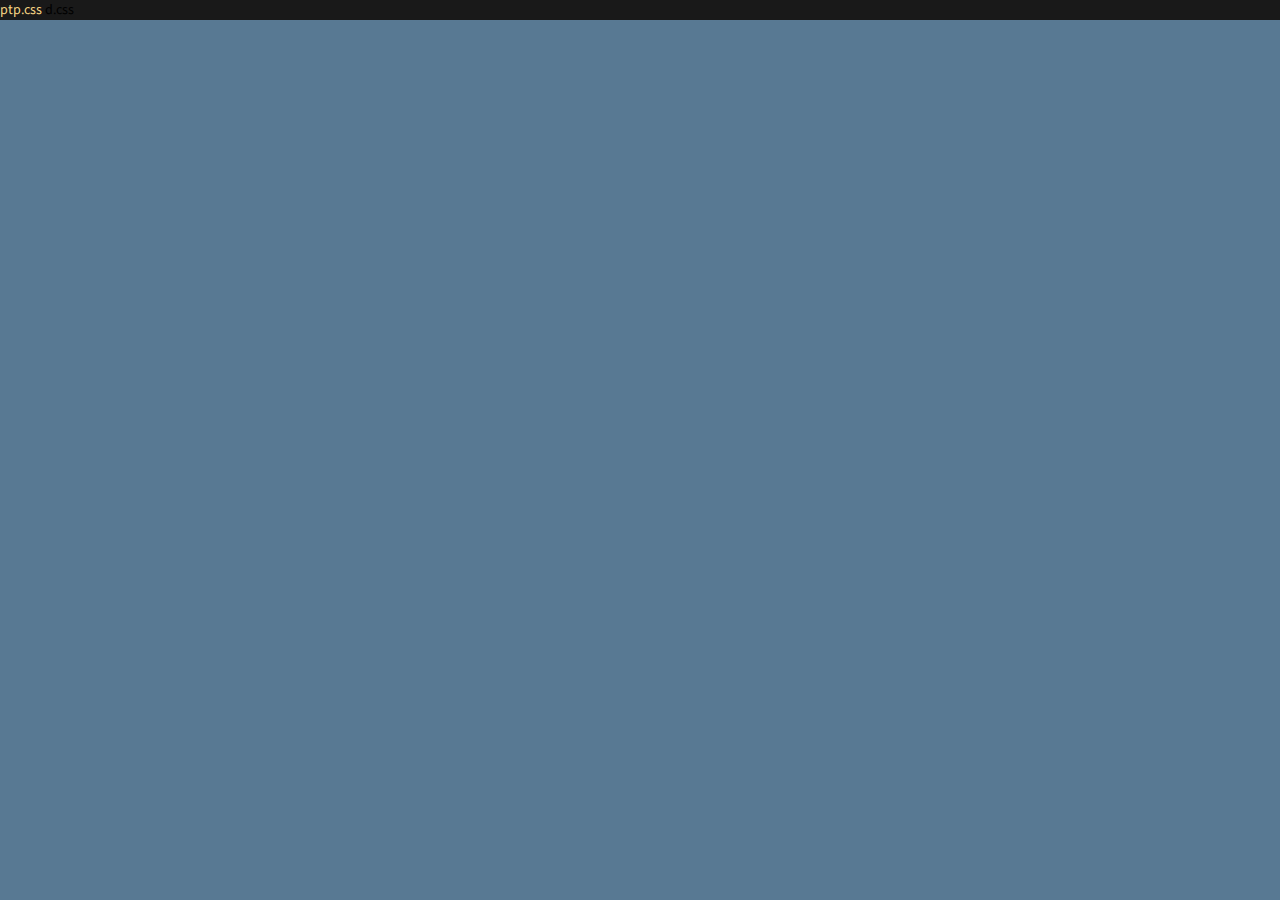
==== index.html @ 7c882c59 "Create index.html" ====
<!DOCTYPE html>
<html>
<head>
  <link rel="stylesheet" href="d.css">
  <link rel="stylesheet" href="ptp.css">
</head>
<body>
  <a href="ptp.css">ptp.css</a>
  <a href="d.css">d.css</a>
</body>
</html>
---- d.css ----
html {
    background-color: #587993
}

body {
    font-family: tahoma,arial,helvetica,sans-serif;
    font-size: 11px;
    background-color: #7c98ae;
    color: #000;
    margin: 14px 8px 8px
}

#logo {
    margin: 0;
    width: 440px;
    height: 97px;
    background-size: 470px 97px;
    clear: both
}

#menusides {
    padding-left: 60px
}

@media only screen and (max-width : 1100px) {
    #logo {
        margin:0;
        width: 352px;
        height: 97px;
        background-size: 352px 97px;
        clear: both
    }

    #menusides {
        padding-left: 10px
    }
}

@media only screen and (min-width : 1840px) {
    #menusides {
        padding-left:150px
    }
}

.footer {
    padding: 8px 0 0;
    background-color: #587993;
    text-align: center
}

img {
    border: 0
}

table {
    border-collapse: collapse;
    background-color: #bccad6;
    text-align: left
}

table.main,table.mainouter {
    background-color: #7c98ae;
    padding: 2px
}

table.readpost,tr.highlight {
    background-color: #b0bdc8
}

table.readpost .main {
    background-color: #b0bdc8
}

table.header {
    border: solid;
    background-color: #e2e2e2
}

table.browse {
    background-color: #7c98ae
}

table.poll {
    background-color: #7c98ae
}

table.interiortable {
    background-color: #7c98ae
}

table.padding1 td,table.padding1 th {
    padding: 5px 5px 5px 5px
}

table.padding2 td,table.padding2 th {
    padding: 3px 5px 3px 5px
}

.menu {
    width: 100%;
    margin-bottom: 10px;
    border: 1px solid #000;
    border-width: 1px 0;
    background: #e0e0e0;
    background: -moz-linear-gradient(top,#e0e0e0 0,#e8e8e8 5%,#f7f7f7 46%,#f1f1f1 49%,#ddd 53%,#f6f6f6 100%);
    background: -webkit-linear-gradient(top,#e0e0e0 0,#e8e8e8 5%,#f7f7f7 46%,#f1f1f1 49%,#ddd 53%,#f6f6f6 100%);
    background: linear-gradient(to bottom,#e0e0e0 0,#e8e8e8 5%,#f7f7f7 46%,#f1f1f1 49%,#ddd 53%,#f6f6f6 100%);
    filter: progid:DXImageTransform.Microsoft.gradient(startColorstr='#e0e0e0',endColorstr='#f6f6f6',GradientType=0)
}

.curuser-stats {
    text-align: right;
    line-height: 28px;
    margin: 3px 10px 3px 0
}

.alert-box {
    display: inline-block;
    padding: 0 5px;
    margin-left: 10px;
    text-decoration: none !important;
    vertical-align: top
}

.alert-box--pm {
    background-color: red;
    color: #FFF !important;
    font-weight: bold
}

.alert-box--nopms {
    background-color: #6c889e
}

.alert-box--news {
    padding: 0 10px;
    background-color: blue;
    color: #FFF !important;
    font-weight: bold
}

.alert-box--notifications {
    padding: 0 10px;
    background-color: green;
    color: #FFF !important;
    font-weight: bold;
    cursor: pointer
}

table.top {
    background-color: #bccad6;
    padding: 2px
}

table.bottom {
    background: transparent;
    padding: 2px
}

table.message {
    border: solid #000 1px
}

table.invisible {
    background-color: #7c98ae;
    border: 2px
}

.center {
    text-align: center
}

.left {
    text-align: left
}

.right {
    text-align: right
}

.bold {
    font-weight: bold
}

.unbold {
    font-weight: normal
}

.italic {
    font-style: italic
}

h1 {
    font-size: 21px
}

h2 {
    border-style: solid solid none solid;
    padding-left: 5px;
    padding-bottom: 1px;
    border-width: 1px;
    font-size: 13px;
    margin: 5px 0 0 0
}

h3 {
    font-size: 13px
}

p.sub {
    margin-bottom: 4pt
}

p.sig {
    border-top-style: dotted;
    margin-bottom: 2pt
}

tr.featured {
    background-color: #e6e6fa
}

td {
    border: solid #000 1px
}

th {
    font-weight: bold;
    color: #fff;
    background-color: #2f4879;
    border: solid #000 1px
}

th a:link,th a:visited {
    font-weight: bold;
    color: #fff;
    text-decoration: none
}

td.comment a {
    text-decoration: underline
}

#resultsarea > p > a {
    text-decoration: underline
}

th a:hover {
    font-weight: bold;
    color: #fff;
    text-decoration: none
}

td.bottom {
    border: 0;
    padding: 1px
}

td.embedded {
    border: 0;
    padding: 1px;
    text-align: left
}

td.text {
    padding: 13px;
    text-align: left;
    vertical-align: baseline
}

td.comment {
    padding: 13px;
    text-align: left;
    vertical-align: baseline
}

@media only screen and (min-width : 0) and (max-width :1120px) {
    .comment img {
        max-width:500px
    }
}

@media only screen and (min-width : 1120px) and (max-width :1200px) {
    .comment img {
        max-width:650px
    }
}

@media only screen and (min-width : 1200px) and (max-width :1300px) {
    .comment img {
        max-width:800px
    }
}

@media only screen and (min-width : 1300px) and (max-width :1400px) {
    .comment img {
        max-width:900px
    }
}

@media only screen and (min-width : 1400px) {
    .comment img {
        max-width:980px
    }
}

td.colhead {
    font-weight: bold;
    color: #fff;
    background-color: #2f4879
}

td.rowhead,td.heading {
    font-weight: bold;
    text-align: right;
    vertical-align: top
}

td.rowcenter {
    font-weight: bold;
    text-align: center;
    vertical-align: top
}

td.title {
    font-size: 14pt
}

td.navigation {
    font-weight: bold;
    font-size: 13px;
    border: 0
}

.menu a {
    display: block;
    line-height: 19px
}

td.menunavigation {
    font-weight: bold;
    font-size: 13px;
    border-style: none solid none solid;
    border-width: 1px;
    background: #e0e0e0;
    background: -moz-linear-gradient(top,#e0e0e0 0,#e8e8e8 5%,#f7f7f7 46%,#f1f1f1 49%,#ddd 53%,#f6f6f6 100%);
    background: -webkit-linear-gradient(top,#e0e0e0 0,#e8e8e8 5%,#f7f7f7 46%,#f1f1f1 49%,#ddd 53%,#f6f6f6 100%);
    background: linear-gradient(to bottom,#e0e0e0 0,#e8e8e8 5%,#f7f7f7 46%,#f1f1f1 49%,#ddd 53%,#f6f6f6 100%);
    filter: progid:DXImageTransform.Microsoft.gradient(startColorstr='#e0e0e0',endColorstr='#f6f6f6',GradientType=0)
}

td.menunavigation:hover {
    font-weight: bold;
    font-size: 13px;
    border-style: none solid none solid;
    border-width: 1px;
    background: #93b6e6;
    background: -moz-linear-gradient(top,#93b6e6 0,#a8cdf0 50%,#72b5ec 50%,#92dbfd 100%);
    background: -webkit-linear-gradient(top,#93b6e6 0,#a8cdf0 50%,#72b5ec 50%,#92dbfd 100%);
    background: linear-gradient(to bottom,#93b6e6 0,#a8cdf0 50%,#72b5ec 50%,#92dbfd 100%);
    filter: progid:DXImageTransform.Microsoft.gradient(startColorstr='#93b6e6',endColorstr='#92dbfd',GradientType=0)
}

td.menunavigation_new {
    font-weight: bold;
    font-size: 13px;
    border-style: none solid none solid;
    border-width: 1px;
}

td.menunavigation_new:hover {
    font-weight: bold;
    font-size: 13px;
    border-style: none solid none solid;
    border-width: 1px;
    background: #93b6e6;
    background: -moz-linear-gradient(top,#93b6e6 0,#a8cdf0 50%,#72b5ec 50%,#92dbfd 100%);
    background: -webkit-linear-gradient(top,#93b6e6 0,#a8cdf0 50%,#72b5ec 50%,#92dbfd 100%);
    background: linear-gradient(to bottom,#93b6e6 0,#a8cdf0 50%,#72b5ec 50%,#92dbfd 100%);
    filter: progid:DXImageTransform.Microsoft.gradient(startColorstr='#93b6e6',endColorstr='#92dbfd',GradientType=0)
}

.std-content {
    width: 850px;
    margin-left: auto;
    margin-right: auto
}

td.clear {
    padding: 0;
    border: 0;
    background: transparent
}

form {
    margin-top: 0;
    margin-bottom: 0
}

.sublink {
    font-style: italic;
    font-size: 7pt;
    font-weight: normal
}

font.gray {
    color: silver;
    text-decoration: none
}

a{
cursor: pointer;
}

a:link,a:visited {
    text-decoration: none;
    color: #000;
}

a:hover {
    color: #420202
}

a.index {
    font-weight: bold
}

a.biglink {
    font-weight: bold;
    font-size: 12pt
}

a.altlink:link,a.altlink:visited {
    font-weight: bold;
    color: #420202;
    text-decoration: none
}

a.altlink:hover {
    text-decoration: none
}

a.altlink_blue:link,a.altlink_blue:visited {
    font-weight: bold;
    color: #023147;
    text-decoration: none
}

a.altlink_blue:hover {
    text-decoration: none
}

a.altlink_green:link,a.altlink_green:visited {
    font-weight: bold;
    color: #007800;
    text-decoration: none
}

a.altlink_green:hover {
    text-decoration: none
}

a.altlink_white:link,a.altlink_white:visited {
    font-weight: bold;
    color: #fff;
    text-decoration: none
}

a.altlink_white:hover {
    font-weight: bold;
    color: #fff;
    text-decoration: none
}

a.normal:link,a.normal:visited {
    color: #000;
    text-decoration: none
}

a.normal:hover {
    text-decoration: none
}

.important {
    font-weight: bold;
    font-size: 11px
}

.red {
    color: #e00
}

.blue {
    color: #00e
}

.yellow {
    color: #970
}

.green {
    color: #000
}

input,select,textarea,button {
    font-family: tahoma,arial,helvetica,sans-serif;
    font-size: 11px
}

.btn {
    width: 75px;
    height: 23px
}

.small {
    font-size: 7pt
}

.big {
    font-size: 13px
}

.spoiler {
    background-color: white;
    color: white;
    min-width: 70px;
    display: inline-block
}

.spoiler * {
    visibility: hidden
}

.spoiler:before {
    content: "** spoiler **";
    position: absolute;
    color: #000;
    padding-left: 3px
}

.spoiler:hover {
    background-color: transparent;
    color: inherit
}

.spoiler:hover * {
    visibility: visible
}

.spoiler:hover:before {
    content: none
}

li {
    margin-top: 6pt;
    margin-bottom: 6pt;
    margin-left: 5px
}

ul {
    margin-left: 16pt;
    margin-top: 0;
    margin-bottom: 0
}

img.border {
    border-style: solid;
    border-color: #000;
    border-width: 0
}

.default_avatar {
    margin: 0;
    width: 150px;
    height: 0px;
    background: url('') no-repeat top left;
    clear: both
}

.default_avatar_small {
    margin: 0;
    width: 75px;
    height: 55px;
    clear: both
}

.unlockednew {
    width: 32px;
    height: 32px;
}

.unlocked {
    width: 32px;
    height: 32px;
}

.lockednew {
    width: 32px;
    height: 32px;
}

.locked {
    width: 32px;
    height: 32px;
}

.hasposted:after {
    height: 8px;
    left: 20px;
    position: relative;
    top: 20px;
    width: 8px
}

img.poll {
    padding: 0;
    border: 0;
}

img.pollright {
    padding: 0;
    border: 0;
}

img.pollleft {
    padding: 0;
    border: 0;
}

a.catlink:link,a.catlink:visited {
    text-decoration: none
}

a.catlink:hover {
    color: #fff
}

.donamt {
    font-weight: bold
}

.backgroundspace {
    background-color: #7f98ae;
    border: 0
}

.popup {
    border: 1px solid #06F;
    position: absolute;
    background-color: white;
    padding: 5px;
    font-weight: bold
}

.previewbox {
    display: none;
    width: 784px;
    min-height: 214px;
    padding: 2px
}

#rendererbutton {
    padding: 5px 10px;
    margin-top: 10px
}

.minicon {
    border: 0;
    margin-top: 3px;
    margin-bottom: -3px;
    cursor: pointer
}

.genres {
    color: #777;
    padding-left: 10px
}

.genres a {
    text-decoration: none;
    color: #777
}

.genres a:hover {
    text-decoration: none;
    color: #777
}

.contentlayout {
    width: 100%
}

.contentlayout td {
    border: 0;
    vertical-align: top
}

.contentlayout h1 {
    margin: 0 0 14px 15px
}

.contentlayout h3 {
    margin: -14px 0 5px 15px;
    color: gray
}

#plotcell {
    padding: 0 10px 0 10px;
    vertical-align: top
}

#subcell {
    padding-right: 1px
}

#subcell div {
    float: left;
    margin-right: 3px;
    margin-bottom: 3px
}

#subcell img {
    display: block;
    float: left
}

#subcell span {
    display: block;
    float: left;
    margin-left: 3px;
    margin-top: 3px
}

#subcell span.one {
    width: 32px
}

#subcell span.two {
    width: 67px
}

#subcell span.three {
    width: 102px
}

#imdbinfo {
    margin-left: 15px
}

#imdbinfo td {
    white-space: nowrap
}

#imdbinfo #languages {
    white-space: normal
}

#imdbinfo img,img.imdb {
    border: 0;
    margin-bottom: -2px;
    margin-left: 5px
}

.content th {
    font-weight: bold;
    color: black;
    background-color: transparent;
    padding: 4px 10px 4px 0;
    border: 0;
    vertical-align: top
}

.content td {
    padding: 4px 20px 4px 1px
}

#cast {
    width: 100%;
    margin-top: 15px;
    margin-bottom: 15px
}

#cast img.actorpic {
    display: block;
    margin: auto;
    margin-bottom: 10px;
    border: 1px solid black
}

#cast td {
    text-align: center;
    vertical-align: bottom
}

.collapsable {
    cursor: pointer;
    padding-bottom: 0 !important
}

.label {
    font-weight: bold;
    padding-bottom: 5px;
    -moz-user-select: none
}

.plusminus {
    font-family: monospace
}

.hideablecontent {
    display: block;
    margin-top: 5px
}

#torrent-list {
    min-width: 800px;
    border: 1px solid #000
}



#torrent-list button {
    float: right;
    display: block;
    margin-top: -0.6em;
    margin-bottom: 0;
    position: relative
}

#torrent-list button.tvdb_button {
    display: none;
    margin-bottom: -0.6em;
    margin-top: 0
}

#torrent-list td {
    padding: 4px
}

#torrent-list td:hover button.tvdb_button {
    display: block
}

.sortable:hover {
    text-decoration: underline;
    cursor: pointer
}

.actorresult>td:first-child {
    border-right-style: none
}

.actorresult>td:first-child+td {
    border-left-style: none
}

.pagerel:hover {
    cursor: pointer;
    color: blue
}

.pagerarrowhidden {
    color: #7c98ae
}

#showbanner {
    min-width: 758px;
    max-height: 140px;
    margin-left: 80px;
    border: 0;
    vertical-align: middle
}

#showbannertext {
    display: inline-block;
    vertical-align: middle;
    font-size: 36px;
    text-align: center;
    text-decoration: none;
    width: 785px;
    padding-left: 50px
}

.showlinks {
    display: inline-block;
    vertical-align: middle;
    margin: 0 2px 0 0;
    padding: 0
}

#showbannertext+.showlinks {
    margin-top: 0 !important
}

.showlinks li {
    list-style-type: none;
    margin-left: 8px
}

#showpage {
    background-color: transparent;
    width: 930px;
    text-align: left
}

#showpage .contentcontent {
    padding: 3px 3px 0 5px;
    font-size: 12px
}

.showseasons {
    margin-left: 0;
    padding-left: 0
}

.showseasons ul {
    margin: 0
}

.showseasons li {
    list-style: none;
    margin: 0
}

.showseasons h2 {
    cursor: pointer
}

.showseasons h3 {
    cursor: pointer;
    padding: 4px;
    margin: 0
}

.showseasons img {
    border: 0;
    margin-bottom: -4px;
    margin-top: 4px
}

.showseasons .notorrents>h3 {
    color: gray
}

.showseasons .notorrents>h2 {
    color: gray
}

.search_relevent {
    margin-top: 10px;
    font-weight: bold;
    font-size: 13px;
    display: table
}

.searchgenres>label {
    display: inline-block;
    text-align: left;
    width: 63px
}

#donate,.donor,.seeding,.leeching,.sentbox,.inbox,.inboxnew,.buddylist,.mytorrents,.searchicon {
}

#donate {
    width: 110px;
    height: 23px;
    background-position: 0 24px;
    display: block;
    margin-left: 10px;
    margin-top: 5px;
    float: left
}

#donate_paypal {
    width: 142px;
    height: 27px;
    margin: 1px 0 0 10px;
    display: inline-block;
    vertical-align: top
}

#donate_bitcoin {
    width: 148px;
    height: 29px;
    margin-left: 10px;
    display: inline-block;
    vertical-align: top
}

.donor {
    width: 11px;
    height: 10px;
    display: inline-block;
    background-position: -22px -2px
}

.seeding {
    width: 5px;
    height: 8px;
    display: inline-block;
    background-position: -1px -90px
}

.leeching {
    width: 5px;
    height: 8px;
    display: inline-block;
    background-position: -1px -74px
}

.sentbox,.inbox,.inboxnew,.buddylist,.mytorrents {
    width: 16px;
    height: 14px;
    display: inline-block;
    margin-bottom: -2px
}

.sentbox {
    background-position: 0 -35px
}

.inbox {
    background-position: 0 -53px
}

.inboxnew {
    background-position: 0 -104px
}

.buddylist {
    width: 14px;
    background-position: 0 -17px
}

.mytorrents {
    width: 14px;
    background-position: 0 0
}

.searchicon {
    width: 13px;
    height: 13px;
    background-position: -21px -37px
}

#searchbox {
    max-width: 800px
}

#tabs {
    list-style-type: none;
    margin: 0;
    padding: 4px;
    margin-bottom: 10px
}

#tabs>.tab {
    background-color: #DDD;
    border: 1px solid #000;
    color: #000;
    display: inline-block;
    font-size: 16px;
    font-weight: bold;
    margin: 0 2px;
    min-width: 100px;
    cursor: pointer
}

.tab>a {
    text-decoration: none;
    display: block;
    padding: 2px 17px
}

.tab.selected {
    background-color: #2f4879 !important;
    color: #FFF !important;
    cursor: default !important
}

.tab.selected>a {
    color: #FFF !important
}

#tv-show-list {
    width: 520px;
    float: left;
    max-height: 644px;
    overflow-y: scroll;
    overflow-x: hidden
}

.show-header {
    position: relative;
    cursor: pointer
}

.overlay {
    position: absolute;
    top: 0;
    bottom: 0;
    left: 0;
    right: 0
}

.overlay-popupui>.button {
    visibility: hidden;
    float: right;
    clear: both;
    margin: 2px 2px;
    background-color: #7c98ae
}

.overlay-popupui:hover>.button {
    visibility: visible
}

.show-banner,show-banner-text {
    width: 500px;
    display: block
}

.show-banner-text {
    font-size: 20px;
    font-weight: bold;
    line-height: 92px;
    background-color: #FFF;
    width: 500px
}

.show-title {
    background-color: #DDD;
    padding: 10px;
    font-size: 18px;
    font-weight: bold
}

#tv-episode-list {
    min-width: 400px;
    float: left;
    background-color: #FFF;
    text-align: left;
    margin-left: 15px
}

.show-preference {
    padding: 5px 10px;
    font-size: 12px;
    border-top: 1px solid #CCC
}

.season-title {
    background-color: #EEE;
    padding: 5px 10px;
    font-size: 16px;
    border-top: 1px solid #CCC
}

.season-packs {
    margin: 5px 0
}

.season-torrents {
    margin: 5px 10px
}

.season-episode {
    margin: 5px 0
}

.episode-title {
    font-size: 11px;
    font-weight: bold
}

.tv-torrent {
    padding: 2px 10px
}

.torrent-download,.tv-torrent-watched,.season-watched,.torrent-rss-download {
    width: 16px;
    height: 16px;
    margin-top: -4px;
    margin-bottom: -4px;
    display: inline-block;
    margin-left: 2px;
    cursor: pointer
}

.tv-torrent-watched,.season-watched {
    margin-left: 0
}

.torrent-rss-download {
}

.season-watched {
    margin-bottom: -1px
}

#searchselector {
    padding: 0;
    margin: 0
}

#searchselector>li {
    display: inline-block;
    font-size: 11px;
    padding: 0 3px;
    cursor: pointer
}

#searchselector>li.selected {
    font-weight: bold
}

#sitesearchform {
    width: 230px;
    position: relative
}

#sitesearchinput {
    box-sizing: border-box;
    width: 100%
}

#sitesearchsubmit {
    position: absolute;
    right: 4px;
    top: 4px;
    border: 0;
    cursor: pointer;
    background-color: transparent
}

.button {
    padding: .1em .5em;
    border-radius: 2px;
    border: 1px solid #000;
    text-decoration: none !important;
    cursor: pointer
}

.button2 {
    cursor: pointer;
    padding-left: 10px;
    padding-right: 10px
}

#listsback {
    font-size: 18px;
    height: 17px;
    padding: 0 0 2px 26px;
    font-weight: bold
}

.grid {
    width: 100%;
    overflow: auto
}

.grid__50 {
    width: 50%;
    float: left;
    display: block
}

.list-overview {
    display: block;
    position: relative;
    width: calc(100% - 2px);
    margin: 1px
}

.list-overview__img {
    display: block;
    width: 100%;
    height: 85px
}

.list-overview__img-poster {
    width: auto
}

.list-overview__text {
    position: absolute;
    bottom: 0;
    width: 100%;
    background-color: rgba(0,0,0,0.7);
    color: white;
    font-size: 24px;
    text-align: center;
    text-overflow: ellipsis
}

.fl,a.fl:visited,a.fl:link {
    color: #009
}

.tag {
    text-transform: uppercase;
    font-size: 10px;
    margin-left: 5px;
    color: #FFF;
    padding: 0 4px;
    display: inline-block;
    cursor: default
}

.tag.new {
    background-color: #f77f77
}

.tag.internal {
    background-color: #2f4879
}

.tag.freeleech {
    background-color: #009
}

a>.tag {
    cursor: pointer;
    cursor: hand
}

.tag.moderate {
    background-color: #f22f22
}

.tag.tag_seeding {
    background-color: #28c632
}

.tag.tag_leeching {
    background-color: #4539f6
}

.tag.tag_completed {
    background-color: #f29f29
}

.tag.tag_incomplete {
    background-color: #f22f22
}

.submenu-highlight {
    background-color: #2f4879
}

.submenu-highlight__link {
    text-decoration: none !important;
    color: #FFF !important
}

.js-hidden {
    display: none
}

.notification-overlay {
    position: absolute;
    top: 0;
    bottom: 0;
    right: 0;
    left: 0
}

.notification-frame {
    background-color: #bccad6;
    border-color: #000;
    border-style: solid;
    border-width: 0 1px 1px;
    margin: auto;
    padding: 5px 10px;
    width: 600px
}

.notification {
    margin: 5px 0
}

.notification:hover {
    background-color: rgba(0,0,0,0.05)
}

.notification__body {
    display: inline-block;
    padding: 5px;
    max-width: 545px;
    cursor: pointer;
    text-decoration: none !important
}

.notification__body:hover {
    text-decoration: underline !important
}

.notification__body--nolink {
    cursor: default
}

.notification__body--nolink:hover {
    text-decoration: none !important
}

.notification__delete {
    float: right;
    padding: 5px;
    text-decoration: underline;
    cursor: pointer
}

table.lottery_table,table.lottery_table2 {
    border-width: 1px;
    border-spacing: 0
}

table.lottery_table.mbb,table.lottery_table2.mbb {
    margin-bottom: 10px
}

table.lottery_table th,table.lottery_table td {
    padding: 5px;
    text-align: center
}

table.lottery_table2 th,table.lottery_table2 td {
    padding: 5px
}

table.lottery_table2 th.pad2,table.lottery_table2 td.pad2 {
    padding: 5px 10px 5px 10px
}

table.lottery_table th.left,table.lottery_table td.left {
    text-align: left
}

table.lottery_table2 td.description td.embedded {
    padding: 1px
}

table.lottery_table .vtop,table.lottery_table2 .vtop {
    vertical-align: top
}

table.lottery_table2 td.heading {
    vertical-align: middle
}

div.lottery_fin_div1 {
    width: 20%;
    display: inline-block;
    height: 30px;
    line-height: 30px;
    font-weight: bold;
    font-size: 13px;
    margin: 0 0 15px 0
}

div.lottery_fin_div2 {
    width: 60%;
    display: inline-block;
    text-align: center;
    height: 30px;
    line-height: 30px;
    font-weight: bold;
    font-size: 13px;
    margin: 0 0 15px 0
}

div.lottery_fin_div3 {
    line-height: 20px;
    font-weight: bold;
    font-size: 13px;
    margin: 0 0 15px 0
}

div.lottery_fin_div4 {
    display: block;
    font-weight: bold;
    font-size: 13px;
    margin: 0 0 15px 0
}

select.lottery_select {
    width: 120px
}

table.lottery_table input[type=submit],table.lottery_table2 input[type=submit],div.lottery_fin_div1 input[type=submit],div.lottery_fin_div2 input[type=submit],div.lottery_fin_div3 input[type=submit],div.lottery_fin_div3 input[type=radio],div.lottery_fin_div3 label.radio_label {
    cursor: pointer
}

a.red_link:link,a.red_link:visited {
    color: #e00
}

a.red_link:hover {
    color: #d20000
}

.lottery_forms {
    width: 678px;
    margin: 0 auto
}

#chart_div_720p {
    display: inline-block;
    width: 375px;
    height: 325px
}

#chart_div_1080p,#chart_div_1080p_x265 {
    display: inline-block;
    margin-left: 20px;
    width: 375px;
    height: 325px
}

label.label_showhide {
    display: inline-block;
    cursor: pointer;
    margin: 3px 0 3px 0;
    font-size: 12px;
    font-weight: bold
}

label.label_showhide span {
    color: #444;
    font-size: 11px;
    font-weight: normal
}

label.label_showhide,label.label_showhide span {
    -webkit-touch-callout: none;
    -webkit-user-select: none;
    -khtml-user-select: none;
    -moz-user-select: none;
    -ms-user-select: none;
    user-select: none
}

div.div_showhide {
    display: none;
    margin: 3px 0 5px 0
}

div.div_showhide>div {
    display: inline-block;
    border: 1px dashed black;
    padding: 6px 6px 6px 7px
}

table.tablesorter thead {
    cursor: default
}

table.tablesorter thead tr .header {
    background-repeat: no-repeat;
    background-position: center right;
    cursor: pointer
}

table.tablesorter thead tr .header.aleft {
    padding-right: 22px
}

table.tablesorter thead tr .header.aleft2 {
    padding-right: 18px
}

table.tablesorter thead tr .header.acenter {
    padding-left: 22px;
    padding-right: 22px
}

table.tablesorter thead tr .headerSortUp {
}

table.tablesorter thead tr .headerSortDown {
}

#offersearch {
    width: 210px
}

.invite_notice {
    font-weight: bold;
    color: red;
    background-color: #bccad6;
    width: 624px;
    border: 1px solid black;
    padding: 10px 7px 10px 7px
}

table.sources_table {
    margin: 0 auto;
    border: 1px solid black
}

.sources_table th,.sources_table td {
    padding: 3px 5px 3px 5px
}

.sources_table td {
    border: 0 solid black
}

.sources_table td.borderaround {
    border: 1px solid black
}

.sources_table select.normal_select {
    width: 100px
}

.sources_table select.imdbrating_select {
    width: 40px
}

.sources_table input.date_input {
    width: 94px
}

td#sidebar-container {
    width: 150px
}

th.nopad,td.nopad {
    padding: 0 !important
}

.noselect {
    -webkit-touch-callout: none;
    -webkit-user-select: none;
    -khtml-user-select: none;
    -moz-user-select: none;
    -ms-user-select: none;
    user-select: none;
    cursor: default
}

.float_button_right {
    float: right;
    margin-top: -8px
}

.float_button_right2 {
    float: right;
    margin-top: -2px
}

.center_comments>table.main {
    margin: 0 auto
}

.autocomplete-suggestions {
    border: 1px solid #999;
    background: #FFF;
    cursor: default;
    overflow: auto;
    box-shadow: 1px 4px 3px rgba(50,50,50,0.64);
    min-width: 228px
}

.autocomplete-suggestion {
    padding: 2px 5px;
    white-space: nowrap;
    overflow: hidden
}

.autocomplete-selected {
    background: #f0f0f0
}

.film-info {
    margin-bottom: 15px;
    padding: 10px 0 10px 10px;
    background-color: #bccad6
}
---- ptp.css ----
/* ---------------------- Like I said, what the fuck are we supposed to do? ------------------------

Marcel stylesheet for passthepopcorn
by jimpalompa

Stylesheet url: https://dl.dropboxusercontent.com/s/m65ut6546gpi7it/marcel.css
Forum thread: http://passthepopcorn.me/forums.php?action=viewthread&threadid=25973
Profile: http://passthepopcorn.me/user.php?id=53284

------------------------------------------------------------------------------------------------- */

/* -------------------------------------
    IMPORT WEBFONTS
------------------------------------- */

@import url(//fonts.googleapis.com/css?family=Source+Sans+Pro:300,300i,400,400i,600,600i);

@font-face {
  font-family: 'FontAwesome';
  src: url('//dl.dropboxusercontent.com/s/t0ltzux7fklcshq/fontawesome-webfont.eot?v=4.3.0');
  src: url('//dl.dropboxusercontent.com/s/t0ltzux7fklcshq/fontawesome-webfont.eot?#iefix&v=4.3.0') format('embedded-opentype'), url('//dl.dropboxusercontent.com/s/7i1za5ii75jkkmg/fontawesome-webfont.woff2?v=4.3.0') format('woff2'), url('//dl.dropboxusercontent.com/s/3xojnywpcvli60v/fontawesome-webfont.woff?v=4.3.0') format('woff'), url('//dl.dropboxusercontent.com/s/11rbnc4ruy5hjwu/fontawesome-webfont.ttf?v=4.3.0') format('truetype'), url('//dl.dropboxusercontent.com/s/3rw67yhln9btz1x/fontawesome-webfont.svg?v=4.3.0#fontawesomeregular') format('svg');
  font-weight: normal;
  font-style: normal;
}

.fa,
.forum-topic__go-to-last-read:after,
.torrent-info-link--user-snatched:after
{
  display: inline-block;
  font: normal normal normal 14px/1 FontAwesome;
  font-size: inherit;
  text-rendering: auto;
  -webkit-font-smoothing: antialiased;
  -moz-osx-font-smoothing: grayscale;
  transform: translate(0, 0);
}

.forum-topic__go-to-last-read:after {
    content: "\f061";
}

/* -------------------------------------
    BASIC STYLES
------------------------------------- */

html {
    font-size: 62.5%;
    -ms-text-size-adjust: 100%;
    -webkit-text-size-adjust: 100%;
}

body {
    font-size: 14px;
    font-size: 1.4rem;
    width: 100%;
    font-family: 'Source Sans Pro', Arial, Helvetica, sans-serif;
    margin: 0 auto;
}

a {
    text-decoration: none;
    border: none;
}

a:hover {
    border: none;
    text-decoration: none;
}

a:focus, a:active, a:hover {
    outline: 0;
}

h1 {
    font-size: 2.4rem;
}

h2 {
    font-size: 2rem;
}

h3 {
    font-size: 1.8rem;
}

h4 {
    font-size: 1.4rem;
}

h5 {
    font-size: 1rem;
}

h6 {
    font-size: 0.9rem;
}

abbr[title] {
    border-bottom: 1px dotted;
}

dfn {
    font-style: italic;
}

hr {
    height: 2px;
    box-sizing: content-box;
    border: 0;
    width: 90%;
}

mark {
    background: #ff0;
    color: #000;
}

code, kbd, pre, samp {
    font-family: monospace, serif;
    font-size: 1rem;
}

pre {
    white-space: pre-wrap;
    margin: 0;
}

q {
    quotes: \201C \201D \2018 \2019;
}

small {
    font-size: 0.8em;
}

sub, sup {
    font-size: 0.75em;
    line-height: 0;
    position: relative;
    vertical-align: baseline;
}

sup {
    top: -.5em;
}

sub {
    bottom: -.25em;
}

svg:not(:root) {
    overflow: hidden;
}

figure {
    margin: 0;
}

fieldset {
    border-color: silver;
    border-style: solid;
    border-width: .0625em;
    margin: 0 2px;
    padding: .4625em .875em .9125em;
}

button, input, select, textarea {
    border: 0;
    font-family: inherit;
    padding: 5px;
    border-radius: 3px;
}

textarea {
    -webkit-appearance: none;
    border-radius: 0;
}

button, input {
    line-height: normal;
}

button, select {
    text-transform: none;
}

button, html input[type="button"], input[type="reset"], input[type="submit"] {
    -webkit-appearance: button;
    cursor: pointer;
    padding: 6px;
    background: #797979;
    color: #fff;
    font-weight: 600;
}

input[type="checkbox"], input[type="radio"] {
    box-sizing: border-box;
    padding: 0;
}

input[type="search"] {
    -webkit-appearance: textfield;
    box-sizing: content-box;
}

input[type="search"]::-webkit-search-cancel-button, input[type="search"]::-webkit-search-decoration {
    -webkit-appearance: none;
}

textarea {
    overflow: auto;
    vertical-align: top;
}

table {
    border-collapse: collapse;
    border-spacing: 0;
}

td {
    padding: 0;
}

*, :before, :after {
    box-sizing: border-box;
}

blockquote {
    border-style: dashed;
    border-width: 2px;
    font-style: italic;
    margin: 10px;
    padding: 10px;
}

/* -------------------------------------
    HIDE ELEMENTS
------------------------------------- */

.huge-movie-list__movie__ratings__votes-column br,
.huge-movie-list__movie__ratings__votes-column span.rating:nth-child(3n)
{display: none !important;}

[hidden], .hidden,
.tabs__panel
{display: none;}

.huge-movie-list__movie__ratings__votes-column
{color: transparent;}

span.spoiler
{background: #191919 !important; color: transparent !important;}

span.spoiler:hover
{background: transparent !important; color: inherit !important;}

/* -------------------------------------
    FONT SIZES
------------------------------------- */

/* Sizes */
.huge-movie-list__movie__title
{font-size: 2.4rem;}

.huge-movie-list__movie__year
{font-size: 2rem;}

.huge-movie-list__movie__director-list,
.huge-movie-list__movie__synopsis
{font-size: 1.8rem;}

blockquote,
.sidebar,
.alert-bar,
.staff-toolbar,
.qtip-content,
.linkbox,
.basic-movie-list__movie__tags
{font-size: 1.3rem;}

.search-bar__search-field__input,
.search-bar__results,
.footer,
.cover-movie-list__movie__tags,
.cover-movie-list__movie__year,
.cover-movie-list__movie__new,
.huge-movie-list__movie__torrent-summary,
.basic-movie-list__movie__bookmark,
.basic-movie-list__movie__rating-container,
.basic-movie-list__torrent-row,
.panel__heading__toggler
{font-size: 1.2rem;}

/* Weights & Styles */
.main-menu,
.cover-movie-list__movie__title,
.cover-movie-list__movie__new,
.huge-movie-list__movie__title,
.huge-movie-list__movie__new,
.basic-movie-list__movie__rating-container,
.basic-torrent-list__movie__torrent-opener-link,
.alert-bar,
.staff-toolbar,
.encoding-history-status--finished,
.missing-torrent-status--exists,
.encoding-history-status--canceled,
.missing-torrent-status--trumpable,
.torrent-info__trumpable,
.torrent-info__reported,
.table>thead>tr,
.torrent-info-link--user-seeding,
.torrent-info-link--user-leeching,
.torrent-info-link--user-uploaded,
.torrent-info-link--user-snatched,
.torrent-info-link--user-downloaded,
.panel__heading__title
{font-weight: 600;}

.alert--warning,
.cover-movie-list__movie__tags,
.huge-movie-list__movie__tag-list,
.basic-movie-list__movie__tags
{font-style: italic;}

/* -------------------------------------
    FONT COLORS
------------------------------------- */

/* Links & Headings */
a,
h2,
.alert-bar,
.alert-bar__link:hover,
.alert--error,
.alert--error .alert__link,
.alert--error .alert__link:hover,
.staff-toolbar,
.search-bar__search-field__input:hover,
.search-bar__search-field__input:focus,
.cover-movie-list__movie__rating,
.huge-movie-list__movie__ratings__votes-column span,
.basic-movie-list__torrent-edition,
.page__title,
.table>thead>tr,
.table>tbody>tr.inbox-message--unread>td,
.bvalidator_errmsg,
.main-menu__link, .main-menu__link:hover,
.movie-tooltip__rating-container,
.release-name-movie-list__movie__rating-container,
.screenshot-comparison__label,
.screenshot-comparison__help,
.staff-toolbar__link--important,
.inbox-message--unread a
{color: #f7f7f7;}

/* Body */
body,
h2 small a,
.user-info-bar,
.search-bar__search-field__input,
.cover-movie-list__movie__tag,
.huge-movie-list__movie__tag-list a,
.basic-movie-list__movie__rating-container a,
.basic-movie-list__movie__tag,
.page__title a,
.linkbox a,
.torrent-info-link,
.movie-tooltip__rating__title>a,
.movie-tooltip__tag
{color: #969696;}

/* Accent */
a:hover,
a:focus,
a:active,
.cover-movie-list__movie__new,
.huge-movie-list__movie__new,
.huge-movie-list__movie__action-row a,
.huge-movie-list__movie__torrent-summary a,
.basic-movie-list__movie__new,
.basic-torrent-list__movie__torrent-opener-link:focus,
.release-name-movie-list__movie__new,
.search-bar__results__list-item--is-highlighted .search-bar__results__link,
.user-info-bar__link--highlighted,
.forum-topic__new
{color: #f7d584;}

/* Red */
.ratio-00,
.ratio-01,
.ratio-02,
.ratio-03,
.ratio-04,
.bonus-point-history--sent,
.no-seeders,
.snatchlist-status--not-seeding,
.snatchlist-status--hnr,
.encoding-history-status--expired,
.missing-torrent-status--missing,
.torrent-info__reported,
.torrent-info-link--user-leeching,
.alert--error,
.forum-post__id--staff-post
{color: #d14841;}

/* Orange */
.ratio-05,
.ratio-06,
.ratio-07
.snatchlist-status--removed-hnr,
.encoding-history-status--canceled,
.missing-torrent-status--trumpable,
.torrent-info__trumpable
{color: #f37934;}


/* Yellow */
.ratio-08,
.ratio-09,
.torrent-info-link--user-seeding
{color: #f7da64;}

/* Green */
.ratio-10,
.ratio-20,
.ratio-50,
.ratio-infinite,
.bonus-point-history--received,
.snatchlist-status--seeding,
.snatchlist-status--not-hnr,
.encoding-history-status--finished,
.missing-torrent-status--exists,
.torrent-info-link--user-downloaded
{color: #41a85f;}

/* Blue */
a.torrent-info-link--user-snatched
{color: #2c82c9;}

/* Purple */
a.torrent-info-link--user-uploaded
{color: #9365b8;}

/* -------------------------------------
    CONTENT COLORS
------------------------------------- */

button, input, select, textarea
{background: #f7f7f7;}

body,
.poll__bar,
.tabs__bar__item--active>.tabs__bar__link,
.tabs__bar__item--active>.tabs__bar__link:hover,
.tabs__bar__item--active>.tabs__bar__link:active,
.tabs__bar__item--active>.tabs__bar__link:focus
{background: #191919;}

.main-menu,
.search-bar__search-field__input,
.search-bar__results__list-item:hover,
.search-bar__results__list-item--is-highlighted,
.table__background-color--alternative,
.forum-post,
.cover-movie-list__movie,
.huge-movie-list__movie,
.site-debug,
.panel,
.qtip-ptp,
.staff-toolbar,
.user-info-bar__item--drop-down-menu-opener:hover,
.user-info-bar__drop-down-menu__link:hover,
.table>tbody>tr.basic-movie-list__details-row,
.table>tbody>tr.release-name-movie-list__details-row,
.table>tbody>tr,
.footer,
.mediainfo,
.movie-page__torrent-report-description
{background: #232323;}

hr,
blockquote,
.alert-bar,
.staff-toolbar,
.movie-page__torrent__panel,
.search-bar,
.search-bar__results__list-item,
.table--panel-like>thead>tr,
.cover-movie-list__movie__cover-link,
.cover-movie-list__movie__rating,
.basic-movie-list__movie__rating-container,
.forum-post__heading,
.table>tbody>tr.inbox-message--unread>td,
.main-menu__link:hover,
.movie-tooltip__rating-container,
.panel__heading,
.release-name-movie-list__movie__release-category,
.release-name-movie-list__movie__rating-container,
.tabs__bar__link,
.tabs__bar__link:hover,
.tabs__bar__link:active,
.tabs__bar__link:focus,
.user-info-bar__drop-down-menu__item,
.alert-bar,
.staff-toolbar,
.table>thead>tr,
.poll__bar__center,
.release-description-preview,
#MovieTooltipVoteWindow
{background: #323232;}

.alert-bar,
.js-basic-movie-list__table-body>tr.basic-movie-list__details-row,
.panel__heading,
.table--panel-like>thead>tr>td,
.table--panel-like>thead>tr>th,
.forum-post__heading
{border-color: #191919;}

blockquote
{border-color: #232323;}

.mediainfo,
.movie-page__torrent-report-description,
.tabs__bar__list,
.tabs__bar__item--active>.tabs__bar__link,
.tabs__bar__item--active>.tabs__bar__link:hover,
.tabs__bar__item--active>.tabs__bar__link:active,
.tabs__bar__item--active>.tabs__bar__link:focus
{border-color: #323232;}

.forum-post--unread
{border-color: #f7d584;}

/* -------------------------------------
    MAIN DIVS
------------------------------------- */

.site-logo {
    display:none
    background: url(//dl.dropboxusercontent.com/s/e67054tos08mvui/logo-neutral.jpg) no-repeat;
    background-size: 800px 125px;
    width: 800px;
    height: 125px;
    margin: 0 auto;
}

.header {
    padding-top: 50px;
}

.user-info-bar {
    font-size: 1.2rem;
    padding: 7px 0;
    text-align: center;
    width: 100%;
    position: absolute;
    top: 0;
}

.main-menu {
    padding: 10px 0;
    text-align: center;
    width: 100%;
    position: absolute;
    top: 200px;
}

.alert-bars {
    margin: 0 auto 20px;
    text-align: center;
    position: relative;
    top: 120px;
    width: 960px;
}

.alert-bar, .staff-toolbar {
    display: inline-block;
    min-width: 50%;
}

.alert-bar__link {
    display: inline-block;
    padding: 10px;
    width: 100%;
}

.search-bar {
    padding: 4px 0;
    text-align: center;
    width: 100%;
    position: absolute;
    top: 237px;
}

.page__main-content {
    margin: 0 auto;
    position: relative;
    top: 130px;
    width: 960px;
}

.main-column {
    width: 74.5%;
}

.sidebar {
    float: right;
    width: 24.5%;
}

.footer {
    clear: both;
    text-align: center;
    position: relative;
    top: 200px;
    padding: 15px 0;
}

/* -------------------------------------
    SHADOWS
------------------------------------- */

.main-menu,
.footer
{box-shadow: 0 -1px 3px 0 rgba(0,0,0,.25);}

.search-bar,
.lightbox img
{box-shadow: 0 2px 5px rgba(0,0,0,.25);}

.panel,
.table--panel-like,
.cover-movie-list__movie,
.huge-movie-list__movie,
.forum-post
{box-shadow: 0 1px 3px rgba(0,0,0,.25);}

/* -------------------------------------
    IMAGES
------------------------------------- */

/* Movies browser views */
img#browse_settings {
    position: relative;
    right: 70px;
}

.cover-movie-list {
    display: flow-root;
}

/* Cover view */
.cover-movie-list__movie {
    float: left;
    width: 19%;
    margin: 10px 0 10px 1.25%;
}

.cover-movie-list__movie:nth-of-type(6n+1) {
    margin-left: 0;
}

.cover-movie-list__movie__cover-link {
    box-shadow: inset 0 0 2px 1px rgba(0,0,0,.1);
    display: block;
    width: 100%;
    height: 265px;
}

.cover-movie-list--narrow .cover-movie-list__movie {
    width: 24%;
    margin: 10px 0 10px 1.25%;
}

.cover-movie-list--narrow .cover-movie-list__movie__cover-link {
    height: 250px;
}

.cover-movie-list--narrow .cover-movie-list__movie:nth-of-type(5n+1) {
    margin-left: 0;
}

.cover-movie-list__movie__undercover {
    font-size: 1.3rem;
    padding: 8px;
    position: relative;
}

.cover-movie-list__movie__title-row {
    margin-bottom: 5px;
}

.cover-movie-list__movie__rating-and-tags {
    margin-top: 2px;
    width: 80%;
    overflow: hidden;
    text-overflow: ellipsis;
    white-space: nowrap;
}

.cover-movie-list__movie__rating {
    display: inline-block;
    text-align: center;
    padding: 5px;
    position: absolute;
    bottom: 0;
    right: 0;
}

/* Huge view */
.huge-movie-list__movie {
    margin: 25px 0;
    position: relative;
}

.huge-movie-list__movie__cover {
    float: left;
    width: 270px;
}

.huge-movie-list__movie__cover__link {
    display: block;
    width: 100%;
    height: 400px;
}

.huge-movie-list__movie__details {
    margin-left: 270px;
    padding: 25px;
}

.huge-movie-list__movie__title-row {
    margin-bottom: 5px;
}

.huge-movie-list__movie__director-list {
    display: block;
}

.huge-movie-list__movie__new {
    position: absolute;
    bottom: 80px;
    right: 25px;
}

.huge-movie-list__movie__ratings-and-synopsis {
    margin-top: 8px;
}

.huge-movie-list__movie__ratings-and-synopsis>tbody>tr>td {
    float: left;
    width: 100%;
}

.huge-movie-list__movie__ratings {
}

.huge-movie-list__movie__ratings tr {
    float: left;
    width: 100px;
}

.huge-movie-list__movie__ratings__icon-column {
    padding-right: 3px;
}

.huge-movie-list__movie__ratings__icon-column img {
}

.huge-movie-list__movie__ratings__votes-column span {
    display: inline-block;
    line-height: 32px;
}

.huge-movie-list__movie__synopsis {
    font-weight: 300;
    margin-top: 1.5em;
}

.huge-movie-list__movie__action-row {
    position: absolute;
    bottom: 25px;
}

.huge-movie-list__movie__torrent-summary {
    text-align: right;
    position: absolute;
    bottom: 25px;
    right: 25px;
}

/* List view */
.basic-movie-list {

}

.basic-movie-list__details-row {
    vertical-align: top;
}

.js-basic-movie-list__table-body>tr.basic-movie-list__details-row {
    border-top-width: 2px;
    border-top-style: solid;
    display: table-row;
}

.basic-movie-list__movie__cover {
    width: 90px;
}

.basic-movie-list__movie__rating-container {
    display: inline-block;
    text-align: center;
    padding: 1px 5px;
    margin: 5px 5px 5px 0;
}

.basic-torrent-list__movie__torrent-opener-link {
    display: inline-block;
    margin-top: 5px;
}

.compact-movie-list__details-row .basic-torrent-list__movie__torrent-opener-link {
    float: right;
}

.basic-movie-list__movie__category-icon {
}

.basic-movie-list__number {
}

.basic-movie-list__torrent-row {
}

.table>tbody>tr.basic-movie-list__torrent-row {
}

.basic-torrent-list__movie__additional-info {
    margin-top: 25px;
}

/* Small view (user profile) */
.small-cover-movie-list__movie {
    float: left;
    width: 19%;
    margin: 10px 0 10px 1.25%;
}

.small-cover-movie-list__movie:nth-of-type(6n+1) {
    margin-left: 0;
}

.small-cover-movie-list__movie__link {
    display: block;
    width: 100%;
    height: 190px;
}

.small-cover-movie-list__movie__link--smaller {
}

.small-cover-movie-list__movie__title {
    text-align: center;
    padding: 5px 5px 0;
}

.small-cover-movie-list__movie__title:before {
    content: '🏆';
    padding-right: 2px;
}

/* Single movie */
.movie-page__torrent__panel .bbcode__image {
    margin: 0 auto;
    display: block;
}

/* -------------------------------------
    TABLES
------------------------------------- */

.table {
    margin-bottom: 20px;
    width: 100%;
}

.panel__heading,
.table--panel-like>thead>tr>td,
.table--panel-like>thead>tr>th
{
    border-bottom-width: 2px;
    border-bottom-style: solid;
    padding: 6px 15px;
}

.panel__heading__toggler {
    float: right;
}

.panel__body {
    padding: 15px;
    margin-bottom: 20px;
    overflow-wrap: break-word;
}

.table--bordered>tbody>tr>td {
    padding: 5px 15px;
}

.last5-movies__link {
    margin-bottom: 5px;
    background-position: center;
    background-repeat: no-repeat;
    background-size: cover;
    display: inline-block;
    width: 95%;
    height: 190px;
}

.table--bordered>tbody>tr.basic-movie-list__details-row>td {
    padding: 10px 15px;
}

table#movie-ratings-table {
    margin-bottom: 20px !important;
}

table#movie-ratings-table td {
    width: 10% !important;
}

/* -------------------------------------
    UGLY CSS
------------------------------------- */

.heading--no-margin {
    margin: 0;
}

.table--bordered {
}

.table>thead>tr>th, .table>tbody>tr>th, .table>tfoot>tr>th, .table>thead>tr>td, .table>tbody>tr>td, .table>tfoot>tr>td {
}

.table thead:first-child tr:first-child th {
    border-top: 0 none;
}

.table--panel-like>thead>tr>th {
}

.table--inplace-sortable>thead>tr>th {
    cursor: pointer;
}

.table--inplace-sortable:last-child {
    margin-bottom: 1em;
}

.sidebar img {
    display: block;
    margin: 0 auto;
    max-width: 100%;
    padding: 5px 0;
}

#top250 .panel__body, #bottom250 .panel__body {
    padding-left: 5px;
}

#top250 img, #bottom250 img {
    max-width: none;
    margin-right: 5px;
    padding: 0;
}

#userrecommended .user-recommendation {
    background: #323232;
    margin-bottom: 25px;
}

#userrecommended img {
    padding: 0;
}

#userrecommended .user-recommendation__body {
    padding: 5px;
}

/* -------------------------------------
    ETC
------------------------------------- */

.list {
    margin: 0 0 1em;
}

.list--unstyled {
    list-style: none outside none;
    padding-left: 0;
}

.list--max-count9 {
    padding-left: 1em;
}

.list--max-count999 {
    padding-left: 3em;
}

.list--max-count9999 {
    padding-left: 4em;
}

.list--bulleted {
    list-style-type: disc;
}

.list--form-column {
    float: left;
    margin-top: 0;
    margin-bottom: 0;
    margin-right: 1.5em;
}

.list--inline {
    padding-left: 0;
    list-style: none;
}

.list--inline>li {
    display: inline-block;
    padding-right: 5px;
    padding-left: 5px;
}

.list--inline>li:first-child {
    padding-left: 0;
}

.list--inline-full-width {
    display: table;
    width: 100%;
    text-align: center;
}

.list--inline-full-width>li {
    display: table-cell;
}

.list>li {
    margin-top: 2px;
}

pre br {
    display: none;
    line-height: 0;
}

.preformatted-text--scrolled {
    white-space: pre;
    overflow-x: auto;
    word-wrap: normal;
}

th {
    text-align: left;
}

.nobr {
    white-space: nowrap;
}

.clearfix:after, .forum-post__heading:after, .grid:after, .huge-movie-list__movie:after, .poll__bar:after, .sidebar:after, .tabs__bar__list:after {
    content: "";
    display: table;
    clear: left;
}

.text--left {
    text-align: left!important;
}

.text--center {
    text-align: center!important;
}

.text--right {
    text-align: right!important;
}

.alert {
}

.alert--warning {
}

.alert--error .alert__link {
    font-weight: 600;
}

.alert-bar {
    border-style: dashed;
    border-width: 2px;
    margin: 5px;
}

.table>tbody>tr.compact-movie-list__details-row--odd {
}

.cover-movie-list--narrow {
}

.bbcode-size-1 {
    font-size: .75rem;
}

.bbcode-size-2 {
    font-size: 1rem;
}

.bbcode-size-3 {
    font-size: 1.25rem;
}

.bbcode-size-5 {
    font-size: 1.75rem;
}

.bbcode-size-6 {
    font-size: 2rem;
}

.bbcode-size-7 {
    font-size: 2.25rem;
}

.bbcode-size-8 {
    font-size: 2.5rem;
}

.bbcode-size-9 {
    font-size: 2.75rem;
}

.bbcode-size-10 {
    font-size: 3rem;
}

.bbcode__image {
    max-width: 100%;
    max-height: 720px;
}

.sidebar .bbcode__image {
    max-width: 100%;
}

.bbcode-text-preview {
    border: 1px solid #797979;
    padding: .5em;
}

.bbcode-table-guard {
    display: table;
    width: 100%;
    table-layout: fixed;
    word-wrap: break-word;
}

.bbcode-toolbar__button {
    width: 24px;
    height: 24px;
    background: #ddd url(//static.passthepopcorn.me/static/common/bbcode_buttons5.png) no-repeat center center;
    border: 4px solid #ddd;
    float: left;
}

.bbcode-toolbar__button:hover {
    background: #f7f7f7 url(//static.passthepopcorn.me/static/common/bbcode_buttons5.png) no-repeat top left;
    border: 4px solid #f7f7f7;
}

.bbcode-toolbar__size-popup-row {
    cursor: pointer;
    padding: 0 4px;
}

.bbcode-toolbar__size-popup-row:hover {
    background: #ffffe1;
}

.bbcode-toolbar__color-popup-color {
    cursor: pointer;
    display: inline-block;
    width: 16px;
    height: 16px;
}

.bbcode-toolbar__emoticon-popup-item {
    cursor: pointer;
    display: inline-block;
    border: solid 2px transparent;
}

.footer__disclaimer {
    display: inline-block;
    width: 90%;
    margin-bottom: 10px;
}

.form__input, .form__checkbox-label, .form__radio-label {
    margin-bottom: 1em;
    margin-right: 1em;
}

.generic-form, .search-form {
    margin: 0 auto;
    width: 920px;
}

.generic-form--narrow, .search-form--narrow {
    width: 65%;
}

.toggleable-search-form__toggler-container {
    text-align: center;
    margin: 2em 0;
}

.toggleable-search-form__search-form {
    margin-bottom: 15px;
}

.search-form__advanced-basic-toggler {
    text-align: center;
    padding-bottom: 8px;
}

.generic-form__footer, .search-form__footer {
    padding-top: 8px;
}

.generic-form__footer--no-border, .search-form__footer--no-border {
    border-top-style: none;
}

.forum-post {
    display: table;
    width: 100%;
    margin-bottom: 20px;
}

.forum-post--unread {
    border-top-width: 5px;
    border-top-style: solid;
}

.forum-post--is-reply {
    margin-top: 30px;
}

.forum-post__heading {
    padding: 7px;
    border-bottom-width: 2px;
    border-bottom-style: solid;
}

.forum-post__heading input[type="button"] {
  margin-left: 0.5em;
  padding: 3px 6px;
  position: relative;
  top: -3px;
}

.forum-post__avatar {
    position: relative;
    display: table-cell;
}

.forum-post__avatar__image {
    display: block;
    width: 160px;
    height: auto;
    max-height: 420px;
}

.forum-post__body {
    display: table-cell;
    width: 100%;
    vertical-align: top;
    word-wrap: break-word;
    padding: 15px;
}

.forum-post__bodyguard {
    display: table;
    width: 100%;
    table-layout: fixed;
}

.forum-post__edited {
    margin-top: 20px;
    font-style: italic;
}

.forum-post__textarea {
    width: 100%;
    resize: vertical;
    border-radius: 0 0 3px 3px;
    margin-bottom: 1em;
}

.forum-post--is-previewing .forum-post__preview {
    padding-bottom: 20px;
}

.forum-topic--is-read {
    background: url(//static.passthepopcorn.me/static/forums/read.png) no-repeat center center;
    background-image: url(//static.passthepopcorn.me/static/forums/read.png);
}

.forum-topic--is-unread {
    background: url(//static.passthepopcorn.me/static/forums/unread.png) no-repeat center center;
    background-image: url(//static.passthepopcorn.me/static/forums/unread.png);
}

.forum-topic--is-read-locked-sticky {
    background: url(//static.passthepopcorn.me/static/forums/locked_sticky_read.png) no-repeat center center;
}

.forum-topic--is-read-sticky {
    background: url(//static.passthepopcorn.me/static/forums/sticky_read.png) no-repeat center center;
}

.forum-topic--is-read-locked {
    background: url(//static.passthepopcorn.me/static/forums/locked_read.png) no-repeat center center;
}

.forum-topic--is-unread-locked-sticky {
    background: url(//static.passthepopcorn.me/static/forums/locked_sticky_unread.png) no-repeat center center;
}

.forum-topic--is-unread-sticky {
    background: url(//static.passthepopcorn.me/static/forums/sticky_unread.png) no-repeat center center;
}

.forum-topic--is-unread-locked {
    background: url(//static.passthepopcorn.me/static/forums/locked_unread.png) no-repeat center center;
}

.forum-topic__go-to-last-read {
    float: left;
    margin-left: 0.5em;
}

.grid {
    margin-left: -1em;
}

.grid__item {
    float: left;
    padding-left: 1em;
}

.grid-u-1-3 {
    width: 33.3%;
}

.grid-u-1-10 {
    width: 10%;
}

.grid-u-3-10 {
    width: 30%;
}

.grid-u-4-10 {
    width: 40%;
}

.grid-u-5-10 {
    width: 50%;
}

.grid-u-6-10 {
    width: 60%;
}

.grid-u-7-10 {
    width: 70%;
}

.grid-u-8-10 {
    width: 80%;
}

.grid-u-9-10 {
    width: 90%;
}

.grid-offset-u-1-10 {
    margin-left: 10%;
}

.grid-offset-u-2-10 {
    margin-left: 20%;
}

.grid-offset-u-3-10 {
    margin-left: 30%;
}

.grid-offset-u-4-10 {
    margin-left: 40%;
}

.grid-offset-u-5-10 {
    margin-left: 50%;
}

.grid-offset-u-6-10 {
    margin-left: 60%;
}

.grid-offset-u-7-10 {
    margin-left: 70%;
}

.grid-offset-u-8-10 {
    margin-left: 80%;
}

.grid-offset-u-9-10 {
    margin-left: 90%;
}

.heading--small-bottom-margin {
    margin-bottom: .25em;
}

.bvalidator_errmsg {
    display: none;
    white-space: nowrap;
    font-size: 1.2rem;
    font-weight: 600;
    position: relative;
    background: #d51111;
    border: 3px solid #ddd;
    padding: 4px 10px;
}

.bvalidator_errmsg:after, .bvalidator_errmsg:before {
    top: 100%;
    border: solid transparent;
    content: "";
    width: 0;
    height: 0;
    position: absolute;
    pointer-events: none;
}

.bvalidator_errmsg:after {
    border-top-color: #d51111;
    left: 14px;
    margin-left: -8px;
    border-width: 8px;
}

.bvalidator_errmsg:before {
    border-top-color: #ddd;
    left: 14px;
    margin-left: -12px;
    border-width: 12px;
}

.bvalidator_errmsg .bvalidator_close_icon {
    margin-left: 5px;
    margin-top: -2px;
    font-family: Verdana, Geneva, sans-serif;
    font-weight: bolder;
    color: #000;
    cursor: pointer;
    font-size: 1.2rem;
}

#simplemodal-overlay {
    background-color: #000;
    cursor: wait;
}

#simplemodal-overlay-pointer {
    background-color: #000;
    cursor: pointer;
}

#simplemodal-container a.modalCloseImg {
    background: url(//static.passthepopcorn.me/static/common/simplemodal_close.png) no-repeat;
    width: 25px;
    height: 29px;
    display: inline;
    z-index: 3200;
    position: absolute;
    top: -8px;
    right: -8px;
    cursor: pointer;
}

.last5-movies {
}

.last5-movies__table {
    width: 100%;
    margin-top: 10px;
}

.last5-movies__table>tbody>tr>td {
}

.last5-movies__show-all-link {
    display: inline-block;
    margin: 15px 0;
}

.lightbox {
    left: 5%;
    width: 90%;
    height: 90%;
    z-index: 1002;
    overflow: auto;
    top: 5%;
    position: fixed;
    text-align: center;
}

.lightbox__shroud {
    position: fixed;
    top: 0;
    left: 0;
    width: 100%;
    height: 100%;
    background-color: rgba(0, 0, 0, 0.8);
    z-index: 1001;
}

.lightbox img {
    max-width: 99%;
    max-height: 99%;
}

.lightbox:focus {
    outline: none;
}

html.lightbox__scroll-lock {
    position: fixed;
    overflow-y: scroll;
    width: 100%;
}

.light-youtube-embed {
    display: inline-block;
    position: relative;
    width: 480px;
    height: 360px;
}

.light-youtube-embed__image {
    width: 480px;
    height: 360px;
}

.light-youtube-embed::after, .light-youtube-embed:hover::after {
    content: "";
    position: absolute;
    width: 80px;
    height: 56px;
    left: 0;
    right: 0;
    top: 0;
    bottom: 0;
    pointer-events: none;
    background-image: url(//static.passthepopcorn.me/static/common/symbols/play-big.png);
    margin: auto;
}

.light-youtube-embed:hover::after {
    background-image: url(//static.passthepopcorn.me/static/common/symbols/play-big-hover.png);
}

.main-menu__list {
    margin: 0;
    padding: 0;
}

.main-menu__item {
    display: inline;
    margin: 5px 15px;
}

.main-menu__link, .main-menu__link:hover {
    padding: 10px;
}

.mediainfo {
    width: auto;
    margin: 10px 0;
    border-style: dashed;
    border-width: 2px;
}

.mediainfo>tbody>tr, .mediainfo__section>tbody>tr {
    vertical-align: top;
}

.mediainfo>tbody>tr>td {
    padding: 10px;
}

.mediainfo__section {
    margin: 0;
    width: 100%;
}

.mediainfo__section>tbody>td {
    border: none;
    padding: 2px;
}

html.busy-cursor, html.busy-cursor * {
    cursor: wait!important;
}

.label {
    font-weight: 600;
    text-align: right;
}

.linkbox {
    text-align: center;
    margin: 5px 5px 10px;
}

.large-torrent-list-group-opener {
    background: url(//static.passthepopcorn.me/static/styles/corntacular/images/show.png) no-repeat center center;
    width: 28px;
    height: 28px;
}

.large-torrent-list-group-opener__link {
    display: block;
    width: 28px;
    height: 28px;
    border: none;
}

.release-description-preview {
    padding: 10px;
}

.film-club-discuss-link {
    padding-top: .5em;
    text-align: center;
}

.site-debug {
    margin-bottom: 15px;
}

.movie-page__torrent__panel {
    margin: 15px;
    padding: 15px;
}

.table>tbody>tr.movie-page__torrent--highlighted {
    background-color: #ffffe1;
}

.movie-page__torrent-report-container {
    margin-top: 8px;
}

.movie-page__torrent-report-date-and-reason {
    padding: 5px;
}

.movie-page__torrent-report-description {
    padding: 5px 10px;
    border-style: dashed;
    border-width: 2px;
}

.movie-page__torrent-report-staff-comment {
    border-top: 1px dotted #757575;
    background-color: #e4e4e4;
    padding: 5px 1rem;
}

.movie-page__trailer {
    margin-bottom: 14px;
}

.movie-page__actor-column {
    text-align: right;
    width: 50%;
}

.movie-tooltip__title-row {
    font-weight: 600;
}

.movie-tooltip__director-list {
    margin-top: 3px;
}

.movie-tooltip__ratings {
    margin: 3px 0;
}

.movie-tooltip__rating-container {
    margin-right: 4px;
    display: inline-block;
    width: 70px;
    margin-top: 2px;
    margin-bottom: 2px;
    text-align: center;
    border-radius: 3px;
    padding: 3px;
}

.movie-tooltip__trailer {
    position: relative;
    margin-top: 10px;
    width: 120px;
    height: 90px;
    cursor: pointer;
}

.movie-tooltip__trailer__image {
    cursor: pointer;
    border-color: #303030;
    border-style: solid;
    border-width: 1px;
}

.movie-tooltip__trailer__play {
    position: absolute;
    left: 10px;
    bottom: 10px;
    cursor: pointer;
}

.movie-tooltip__synopsis {
    margin-top: 10px;
    line-height: 12px;
}

.movie-tooltip__action-row {
    margin-top: 5px;
    padding-top: 10px;
    padding-bottom: 4px;
    font-weight: 600;
    border-top: 2px solid silver;
}

.page__title {
    display: block;
    text-align: center;
    margin-top: 5px;
}

.pagination {
    text-align: center;
    margin-bottom: 2em;
}

.pagination__link.pagination__link--first,
.pagination__link.pagination__link--last {
    margin: 0 15px;
}

.poll__title {
    display: inline-block;
    margin-bottom: 10px;
    font-weight: 600;
}

.poll__list {
    list-style: none outside none;
    padding: 1.5em;
    margin: 0;
}

.poll__option--blank {
    margin-top: 1em;
}

.poll__bar {
    margin: 0.25em 0 1em;
}

.poll__bar__center {
    float: left;
    margin: 0;
    padding: 0;
    height: 0.5em;
}

.qtip {
    position: absolute;
    left: -9999px;
    top: -9999px;
    display: none;
    margin-top: 13px;
}

.qtip-content {
    padding: 10px;
    line-height: 1.5em;
}

.qtip:not(.ie9haxors) div.qtip-content, .qtip:not(.ie9haxors) div.qtip-titlebar {
    filter: none;
    -ms-filter: none;
}

.qtip .qtip-tip {
    z-index: 10;
    margin: 0 auto;
}

.qtip .qtip-tip, .qtip .qtip-tip * {
    position: absolute;
    background: transparent;
    border: 0 dashed transparent;
}

.qtip .qtip-tip canvas {
    display: none;
    top: 0;
    left: 0;
}

.qtip-ptp {
    border: 0;
    box-shadow: 0 1px 3px rgba(0,0,0,.75);
}

.release-name-movie-list__name {
}

.release-name-movie-list__movie__release-category {
    vertical-align: middle;
    text-align: center;
}

.release-name-movie-list__movie__release-category__link {
    white-space: nowrap;
    font-size: 1.2rem;
    font-weight: 600;
    text-shadow: 1px 1px 1px rgba(5, 5, 5, 0.5);
    margin-left: 3px;
    margin-right: 3px;
}

.release-name-movie-list__movie__rating-container {
    margin-right: 4px;
    display: inline-block;
    width: 60px;
    margin-bottom: 8px;
    text-align: center;
    border-radius: 3px;
    padding: 3px;
}

.screenshot-comparison__container {
    position: fixed;
    overflow: auto;
    top: 0;
    left: 0;
    width: 100%;
    height: 100%;
    background-color: #000;
    text-align: center;
}

.screenshot-comparison__row {
    position: relative;
    left: 0;
    top: 0;
}

.screenshot-comparison__image-container {
    display: inline-block;
    position: absolute;
    left: 0;
    top: 0;
    width: 100%;
}

.screenshot-comparison__image {
    border: 4px solid #404;
}

.screenshot-comparison__label {
    position: fixed;
    top: 0;
    z-index: 2000;
    font-size: 1.8rem;
    font-weight: 600;
    text-shadow: 0 0 4px #000, 0 0 4px #000, 0 0 4px #000, 0 0 4px #000;
}

.screenshot-comparison__old-school-toggler-container {
    margin: 20px;
}

.screenshot-comparison__help {
    display: inline-block;
    margin-bottom: 20px;
    max-width: 800px;
    text-align: left;
}

.search-bar__list {
    position: relative;
    display: block;
    margin: 0 auto;
    padding: 0;
}

.search-bar__search-field {
    position: relative;
    display: inline;
    margin: 0 1px;
}

.search-bar__search-field__input {
    padding: 3px 5px;
    width: 110px;
}

.search-bar__results {
    position: absolute;
    top: 13px;
    left: 0;
    display: block;
    width: 200px;
    z-index: 1000;
    margin: 10px 0 0;
    padding: 0;
    text-align: left;
}

.search-bar__results__list-item {
    display: block;
}

.search-bar__results__link {
    display: block;
    padding: 6px 8px;
}

.site-logo__link {
    display: block;
    width: 100%;
    height: 100%;
}

.staff-toolbar {
    margin-left: auto;
    margin-right: auto;
    margin-bottom: 5px;
    text-align: center;
    font-weight: 600;
    display: inline;
    position: absolute;
    top: 148px;
    width: 40%;
    left: 30%;
    padding: 4px;
}

.staff-toolbar__link {
    padding: 2px;
}

.staff-toolbar__link--important {
    display: inline-block;
    border-radius: 3px;
    background-color: #ca2a43;
    padding: 4px;
}

.star-rating-container {
    display: inline-block;
    padding-right: 5px;
    cursor: pointer;
}

.star-rating {
    display: inline-block;
    width: 170px;
    height: 20px;
    list-style: none;
    background: url(//static.passthepopcorn.me/static/common/stars/stars.png) repeat-x;
    cursor: pointer;
    margin: 0;
    padding: 0;
}

.star-rating--popup-starter:hover {
    transform: scale(1.02);
}

.star-rating--with-inline-rating-display {
    vertical-align: middle;
}

.star-rating__current-user, .star-rating__site {
    display: block;
    position: absolute;
    float: left;
    width: 170px;
    height: 20px;
    text-indent: -9999px;
    font-size: 1rem;
    z-index: 20;
    margin: 0;
    padding: 0;
}

.star-rating__current-user {
    background: url(//static.passthepopcorn.me/static/common/stars/stars.png) left 125px;
    z-index: 19;
}

.star-rating__site {
    background: url(//static.passthepopcorn.me/static/common/stars/stars.png) left 100px;
    z-index: 18;
}

.star-rating--big {
    width: 300px;
    height: 40px;
    background: url(//static.passthepopcorn.me/static/common/stars/stars2_big_light_v2.png) repeat-x;
    background-image: url(//static.passthepopcorn.me/static/common/stars/stars2_big_v2.png);
}

.star-rating__current-user--big {
    width: 300px;
    height: 40px;
    background: url(//static.passthepopcorn.me/static/common/stars/stars2_big_light_v2.png) left 220px;
    background-image: url(//static.passthepopcorn.me/static/common/stars/stars2_big_v2.png);
}

.star-rating-container--big {
    cursor: pointer;
    padding: 4px;
}

.tabs__panel--active {
    display: block;
}

.tabs__bar__list {
    display: block;
    margin-top: 0;
    margin-bottom: 14px;
    border-bottom-width: 2px;
    border-bottom-style: solid;
    list-style: none;
    padding: 0;
}

.tabs__bar__item {
    display: block;
    float: left;
    margin-right: 10px;
}

.tabs__bar__link, .tabs__bar__link:hover, .tabs__bar__link:active, .tabs__bar__link:focus {
    display: block;
    outline: 0;
    padding: 8px;
    margin-top: 6px;
    border: 2px solid transparent;
    border-bottom: none;
}

.tabs__bar__item--active>.tabs__bar__link, .tabs__bar__item--active>.tabs__bar__link:hover, .tabs__bar__item--active>.tabs__bar__link:active, .tabs__bar__item--active>.tabs__bar__link:focus {
    margin-top: 0;
    margin-bottom: -2px;
    padding-top: 14px;
    padding-bottom: 10px;
    cursor: default;
}

.user-info-bar__link, .user-info-bar__link:hover, .user-info-bar__drop-down-menu__link, .user-info-bar__drop-down-menu__link:hover {
}

.user-info-bar__link--highlighted, .user-info-bar__link--highlighted:hover {
    font-weight: 600;
}

.user-info-bar__list {
    display: inline;
    position: relative;
    margin: 0 10px;
    padding: 0;
}

.user-info-bar__item {
    display: inline;
    margin: 0 2px;
}

.user-info-bar__drop-down-menu {
    display: block;
    visibility: hidden;
    position: absolute;
    z-index: 10;
    right: 1px;
    margin: -10px;
    padding: 10px;
}

.user-info-bar__drop-down-menu__item {
    display: block;
    float: none;
}

.user-info-bar__item--drop-down-menu-opener:hover>.user-info-bar__drop-down-menu {
    visibility: visible;
    top: 100%;
}

.user-info-bar__drop-down-menu__link {
    text-align: left;
    display: block;
    position: relative;
    white-space: nowrap;
    padding: .4em 1.5em;
}

.user-page__recent-movie {
    text-align: center;
    margin-top: 8px;
    margin-bottom: 8px;
}

.user-page__recent-movie__link {
    height: 164px;
    display: block;
    background-position: center;
    background-repeat: no-repeat;
    background-size: contain;
    margin-bottom: 5px;
}

.wiki__diff--added {
    color: green;
    background: #dfd;
}

.wiki__diff--deleted {
    color: red;
    background: #fdd;
}

.missing-torrent-status--trumpable, .encoding-history-status--canceled {
    color: #c07c00;
}

.list:last-child, p:last-child, .table:last-child, .alert:last-child, .search-form--toggleable, .forum-post--heading-only, .panel--no-margin, .poll__bar--no-margin {
    margin-bottom: 0;
}

.list--max-count99, .list--small-padding {
    padding-left: 2em;
}

p:first-child, .alert:first-child, .heading:first-child {
    margin-top: 0;
}

.basic-movie-list__movie__bookmark, .basic-movie-list__torrent__action, .form--horizontal .form__label, .release-name-movie-list__movie__action-container {
    float: right;
}

.basic-movie-list__movie__ratings-and-tags, .release-name-movie-list__movie__ratings-and-tags {
    padding-top: 2px;
}

.basic-movie-list__movie__rating__title, .movie-tooltip__rating__title, .release-name-movie-list__movie__rating__title {
    font-weight: 400;
}

.basic-movie-list__movie__tags, .release-name-movie-list__movie__tags {
    display: block;
}

.bbcode-size-4 {
    font-size: 1.5rem;
}

.bbcode-toolbar__color-popup-color:hover, .bbcode-toolbar__emoticon-popup-item:hover {
    border: solid 2px #ff8040;
}

.generic-form--full-width, .grid-u-1, .mediainfo--in-release-description {
    width: 100%;
}

.generic-form__footer--right-aligned, .search-form__footer--right-aligned, .last5-movies__show-all-row {
    text-align: right;
}

.search-form__footer__results {
    float: left;
}

.grid-u-2-10, .screenshot-comparison__old-school-image {
    width: 20%;
}

.movie-tooltip__additional-info, .movie-tooltip__torrents {
    margin-top: 10px;
}

.search-bar__search-field__form, .compact-movie-list__details-row .basic-movie-list__movie__tags {
    display: inline;
}

.star-rating__inline-rating-display, .tabs__bar__item:first-child {
    margin-left: 10px;
}

#Bbcode_Toolbar {
    background: #ddd;
}

/* =============================================================================
    RESPONSIVE LAYOUT
============================================================================= */

/* -----------------------------------------------
    min-width 1280px, large screens
----------------------------------------------- */
@media only screen and (min-width: 1280px) {

    .page__main-content,
    .alert-bars
    {
        width: 1170px;
    }

    .last5-movies__link {
        height: 236px;
    }

    .cover-movie-list__movie__cover-link {
        height: 327px;
    }

    .cover-movie-list--narrow .cover-movie-list__movie__cover-link {
        height: 308px;
    }

    .small-cover-movie-list__movie__link {
        height: 235px;
    }

    .cover-movie-list__movie__undercover {
        font-size: 1.4rem;
    }

    .cover-movie-list__movie__tags {
        font-size: 1.3rem;
    }

}

/* ------------------------ I think this just might be my masterpiece --------------------------- */
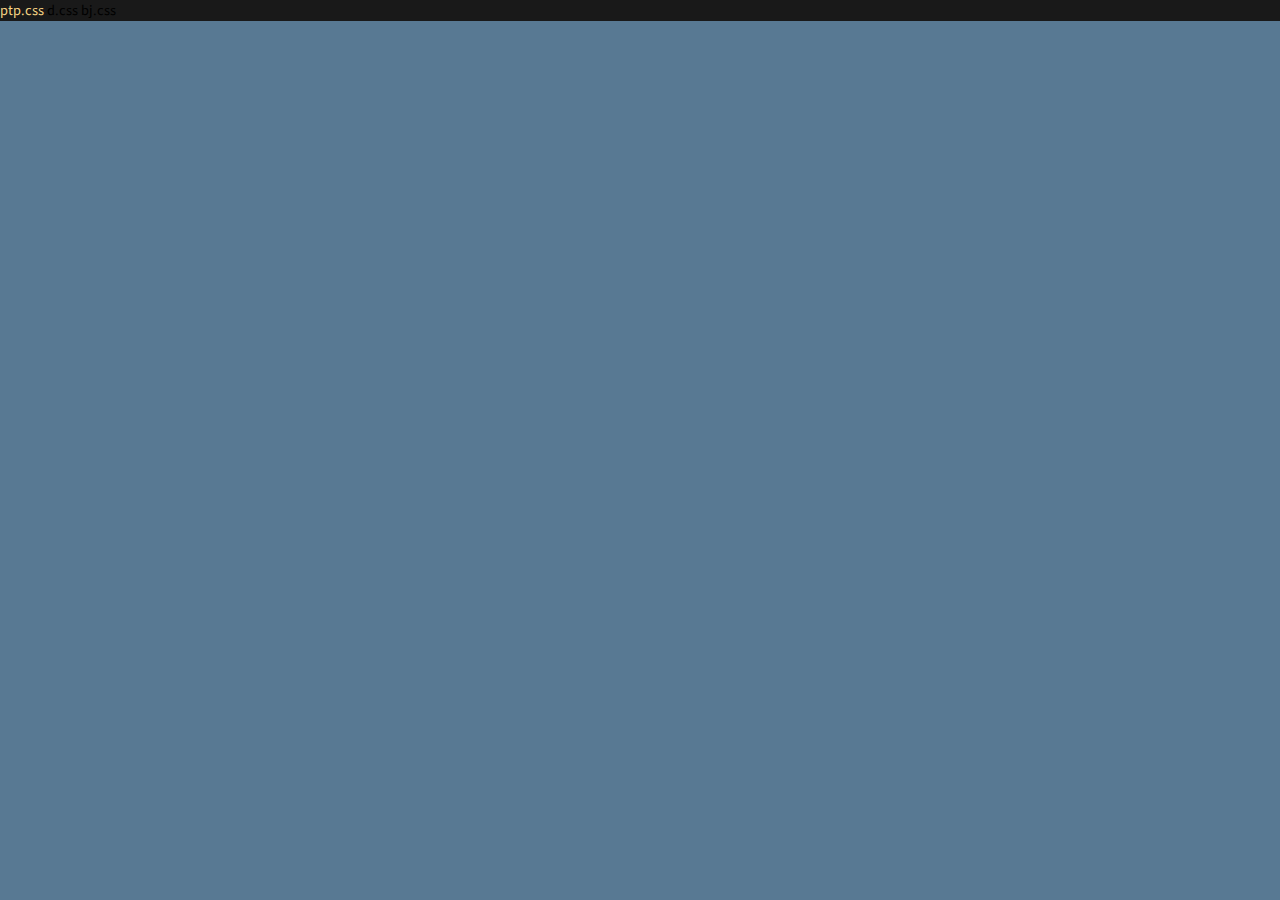
==== commit 79f2b18c: "Update index.html" ====
--- a/index.html
+++ b/index.html
@@ -3,9 +3,11 @@
 <head>
   <link rel="stylesheet" href="d.css">
   <link rel="stylesheet" href="ptp.css">
+  <link rel="stylesheet" href="bj.css">
 </head>
 <body>
   <a href="ptp.css">ptp.css</a>
   <a href="d.css">d.css</a>
+  <a href="bj.css">bj.css</a>
 </body>
 </html>
--- a/ptp.css
+++ b/ptp.css
@@ -2,8 +2,9 @@
 
 Marcel stylesheet for passthepopcorn
 by jimpalompa
-
-Stylesheet url: https://dl.dropboxusercontent.com/s/m65ut6546gpi7it/marcel.css
+modified by Flochamonium
+
+Original Stylesheet url: https://dl.dropboxusercontent.com/s/m65ut6546gpi7it/marcel.css
 Forum thread: http://passthepopcorn.me/forums.php?action=viewthread&threadid=25973
 Profile: http://passthepopcorn.me/user.php?id=53284
 
@@ -52,7 +53,7 @@
 
 body {
     font-size: 14px;
-    font-size: 1.4rem;
+    font-size: 1.43rem;
     width: 100%;
     font-family: 'Source Sans Pro', Arial, Helvetica, sans-serif;
     margin: 0 auto;
@@ -94,6 +95,10 @@
 
 h6 {
     font-size: 0.9rem;
+}
+
+.main-column > br:nth-child(2) {
+    display: none;
 }
 
 abbr[title] {
@@ -538,11 +543,10 @@
 ------------------------------------- */
 
 .site-logo {
-    display:none
-    background: url(//dl.dropboxusercontent.com/s/e67054tos08mvui/logo-neutral.jpg) no-repeat;
-    background-size: 800px 125px;
-    width: 800px;
-    height: 125px;
+    background: url(https://ptpimg.me/e666qm.png) no-repeat;
+    background-size: 700px 124px;
+    width: 700px;
+    height: 124px;
     margin: 0 auto;
 }
 
@@ -551,7 +555,7 @@
 }
 
 .user-info-bar {
-    font-size: 1.2rem;
+    font-size: 1.25rem;
     padding: 7px 0;
     text-align: center;
     width: 100%;
@@ -597,7 +601,7 @@
 .page__main-content {
     margin: 0 auto;
     position: relative;
-    top: 130px;
+    top: 100px;
     width: 960px;
 }
 
@@ -868,7 +872,7 @@
 }
 
 .small-cover-movie-list__movie__title:before {
-    content: '🏆';
+    content: 'ðŸ†';
     padding-right: 2px;
 }
 
@@ -921,7 +925,7 @@
 }
 
 .table--bordered>tbody>tr.basic-movie-list__details-row>td {
-    padding: 10px 15px;
+    padding: 15px 8px;
 }
 
 table#movie-ratings-table {
@@ -1224,12 +1228,12 @@
 }
 
 .generic-form--narrow, .search-form--narrow {
-    width: 65%;
+    width: 85%;
 }
 
 .toggleable-search-form__toggler-container {
     text-align: center;
-    margin: 2em 0;
+    margin: 1em 0;
 }
 
 .toggleable-search-form__search-form {
@@ -2285,4 +2289,130 @@
 
 }
 
+
+.basic-movie-list__movie__cover-link--seen::after {
+	content:"";
+	position:absolute;
+	top:0;
+	right:0;
+	background-image:url("https://passthepopcorn.me/static/common/symbols/seen-overlay.png");
+	background-size:cover;
+	width:22px;
+	height:22px
+}
+
+.basic-movie-list__movie__cover-link {
+	position:relative;
+	display:block;
+}
+
+.cover-movie-list__movie__cover-link--seen::after {
+	content:"";
+	position:absolute;
+	right:0;
+	top:0;
+	background-image:url("https://passthepopcorn.me/static/common/symbols/seen-overlay.png");
+	background-size:cover;
+	width:32px;
+	height:32px
+}
+
+.cover-movie-list__movie {
+	position:relative;
+}
+
+.huge-movie-list__movie__cover__link--seen::after {
+	content:"";
+	position:absolute;
+	right:0;
+	top:0;
+	background-image:url("https://passthepopcorn.me/static/common/symbols/seen-overlay.png");
+	background-size:cover;
+	width:46px;
+	height:46px
+}
+
+.huge-movie-list__movie__cover {
+	position:relative;
+}
+
+.small-cover-movie-list__movie__link--seen::after {
+	content:"";
+	position:absolute;
+	right:0;
+	top:0;
+	background-image:url("https://passthepopcorn.me/static/common/symbols/seen-overlay.png");
+	background-size:cover;
+	width:26px;
+	height:26px
+}
+
+.small-cover-movie-list__movie{
+	position:relative;
+}
+
 /* ------------------------ I think this just might be my masterpiece --------------------------- */
+
+.main-column > br:nth-child(2) {
+	display: none;
+}
+
+#role_0 > h2:nth-child(1) {
+	margin-top: 0px;
+}
+
+div[id^='role_'] > h2:nth-child(1) {
+	margin-top: 0px;
+}
+
+.site-logo {
+    background: url(https://ptpimg.me/e666qm.png) no-repeat;
+        background-size: auto;
+    background-size: 680px 120px;
+    width: 680px;
+    height: 120px;
+    margin: 0 auto;
+}
+
+.header {
+    padding-top: 35px;
+}
+
+.search-bar {
+    padding: 4px 0;
+    text-align: center;
+    width: 100%;
+    position: absolute;
+    top: 197px;
+}
+
+.main-menu {
+    padding: 10px 0;
+    text-align: center;
+    width: 100%;
+    position: absolute;
+    top: 160px;
+}
+
+.alert-bars {
+    margin: 0 auto;
+    text-align: center;
+    position: relative;
+    top: 80px;
+    width: 960px;
+}
+
+.page__main-content {
+    margin: 0 auto;
+    position: relative;
+    top: 80px;
+    width: 1050px;
+}
+
+
+.torrent-info__download-modifier--free {
+ color: #228B22 !important;
+}
+
+
+/* ------------------------ MINE MODS --------------------------- */
--- a/bj.css
+++ b/bj.css
@@ -0,0 +1,69 @@
+.group_torrent > td > br {
+    display: none;
+}
+
+.add_bookmark {
+    display: none;
+}
+
+.torrent > td > br {
+    display: none;
+}
+
+#content {
+    margin: auto;
+    width: 960px;
+    overflow: hidden;
+    background: url(https://i.bj-share.info/6e3137369a20ade607c443b5b93bd684.png) repeat scroll 0 #303030 !important;
+    position: relative;
+    top: 60px;
+}
+
+.colhead > td:nth-child(3) {
+    width: 65%;
+}
+
+.colhead > td:nth-child(4) {
+    width: 17%;
+}
+
+.torrent > td > font > a > font {
+    font-size: 10px
+}
+
+tr.torrent_row > td:nth-child(1) > a:nth-child(2) > strong:nth-child(2),
+.torrent > td > font > a > font,
+.group_torrent > td > font > a > font {
+    font-size: 8.5px;
+    padding: 0px 2px 0px 2px;
+    border-radius:5px;
+    color: white !important;
+    display: inline-block;
+    text-decoration: none;
+    text-align: center;
+    white-space: nowrap;
+    vertical-align: middle;
+    background-color: #2f416a;;
+    border: 1px solid #2f416a;;
+}
+
+.group_info > div.torrent_info {
+    font-weight: 500;
+    font-family: Roboto, tahoma, helvetica, sans-serif;
+    font-size: 13px;
+}
+
+.group_info,
+.group_info > a.tooltip {
+    font-weight: 500;
+    font-family: Roboto, tahoma, helvetica, sans-serif;
+    font-size: 14.5px;
+}
+
+.torrent_table div.tags {
+    font-weight: 400;
+    font-family: Roboto, tahoma, helvetica, sans-serif;
+    font-size: 12px;
+    color: #b5b5b5;
+    padding: 0;
+}
